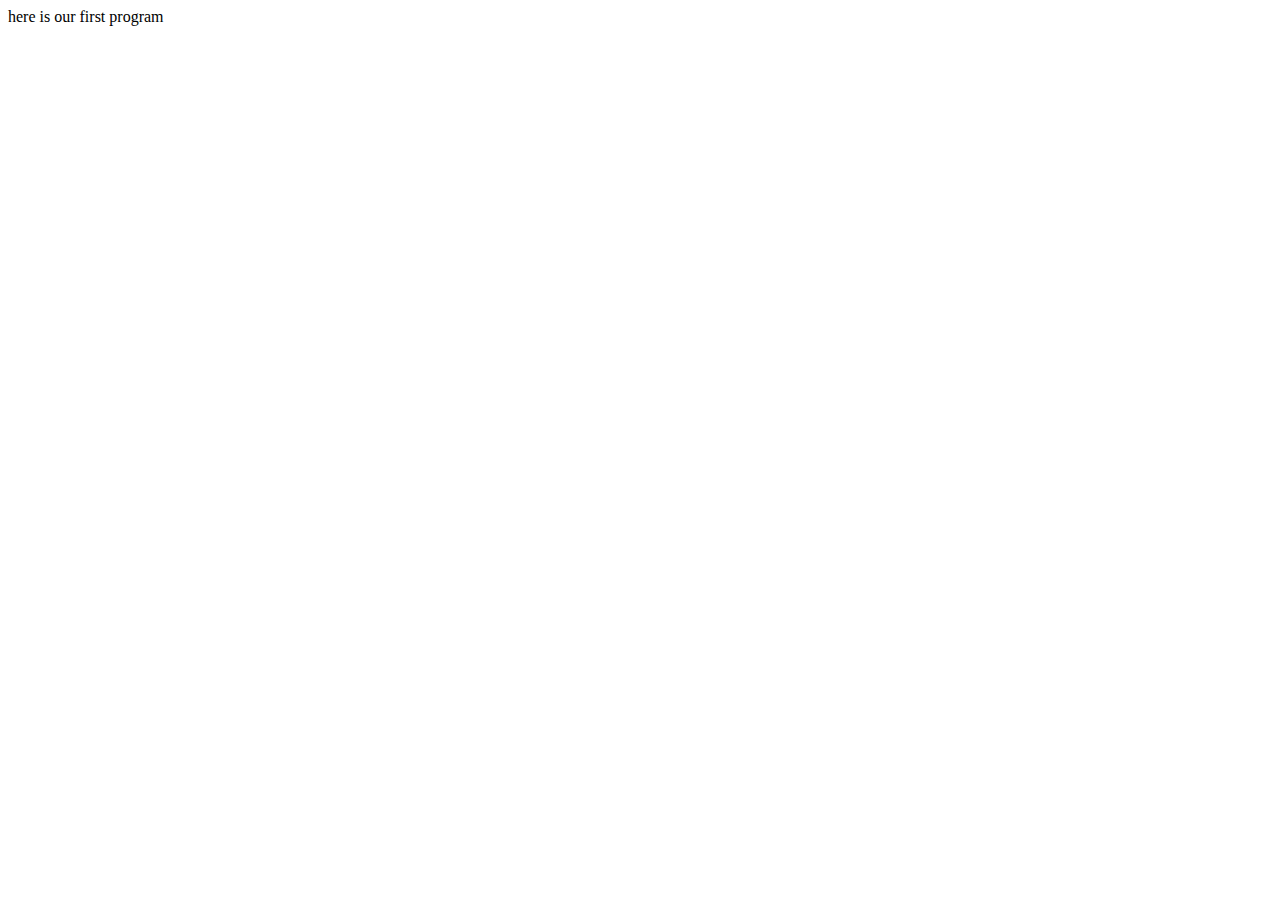
==== first.html @ 1455b699 "first program" ====
<!DOCTYPE html>
<html lang="en">
<head>
    <meta charset="UTF-8">
    <meta http-equiv="X-UA-Compatible" content="IE=edge">
    <meta name="viewport" content="width=device-width, initial-scale=1.0">
    <title>my file</title>
</head>
<body>
    here is our first program
</body>
</html>
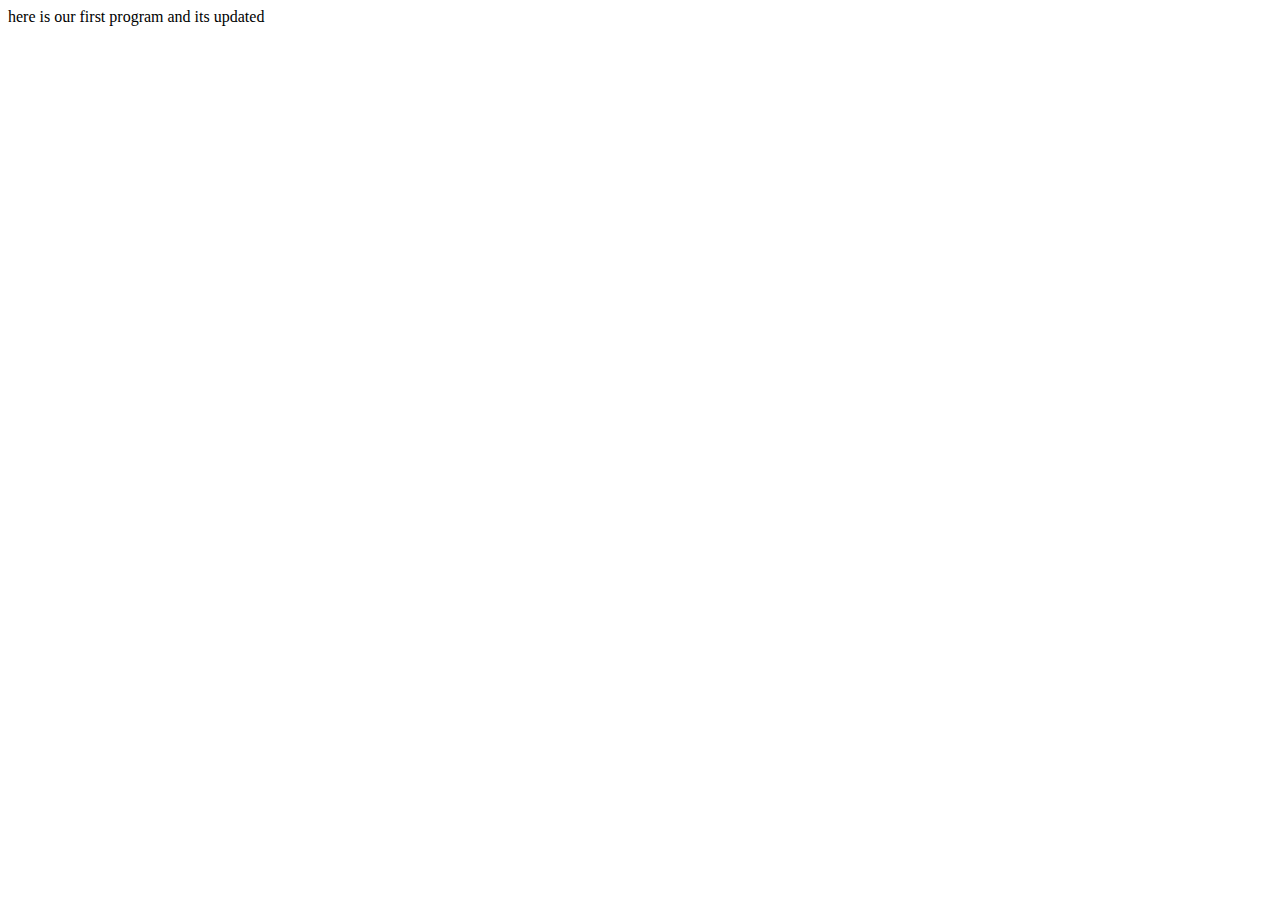
==== commit 9d8f0283: "updated" ====
--- a/first.html
+++ b/first.html
@@ -8,5 +8,7 @@
 </head>
 <body>
     here is our first program
+    and its updated
+
 </body>
 </html>